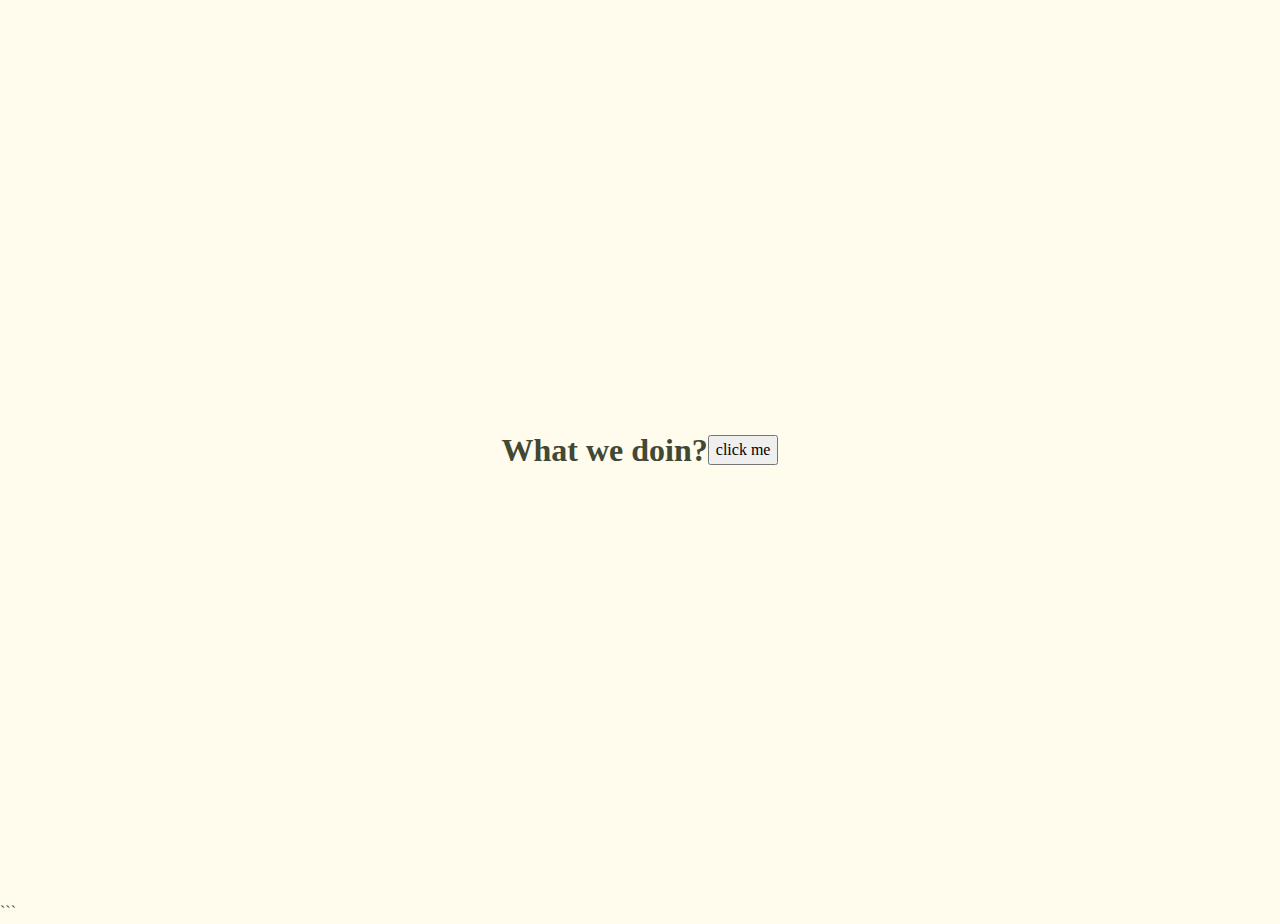
==== todo.html @ 6af76f3a "made a cool button on my start page" ====
<!DOCTYPE html>
<html lang="en-ca">

<head>
  <!-- Set the page title -->
  <title>What to-do? - Assignment 04 - Finishing a Todo List App</title>

  <!-- Set the charset we're using to UTF-8 -->
  <meta charset="utf-8" />

  <!-- Set the screens default zoom / scale to 1 -->
  <meta name="viewport" content="width=device-width, initial-scale=1" />

  <!-- Specifies the document mode for Internet Explorer -->
  <meta http-equiv="X-UA-Compatible" content="ie=edge" />

  <!-- Set the CSS Reset File -->
  <link rel="stylesheet" href="./reset.css" />

  <!-- Set the main stylesheet -->
  <link rel="stylesheet" href="./style.css" />

  <!-- Set the Favicon  -->
  <link href="[data-uri]" rel="icon" type="image/x-icon">

</head>
<body>
    
      <!--
    
     Assignment 04 - Finishing a Todo List App
    
     Instructions:
    
     Important checklist:
    
     - Are users able to create and delete to do list items?
     - Have you set a favicon? (included - but it's a rocket)
     - Has a team member conducted a code review and left a GitHub Issue in your repo?
     - Have you conducted a code review and left a GitHub Issue on your team member's repo?
    
      -->
    
      <main>
        <h1>What we doin?</h1>
    


        <button id="todo1 class="btn1" >click me</button>

      </main>
    
      <!-- Add JavaScript File -->
      <script src="./todo.js"></script>
</body>
</html>
```
---- style.css ----
/*
  PAGE / BODY
*/
body {
  font-family: 'Gill Sans', 'Gill Sans MT', Calibri, 'Trebuchet MS';
  color: var(--default-colour);
  background-color: var(--background-colour);
}

body a {
  color: var(--colour-darkgreen);
  text-align: center;
  font-size: 2rem;
}
body a:hover {
  color: var(--colour-darkbeige);
  text-decoration: underline;
}
body a: {
  color: var(--colour-darkbeige);
  text-decoration: underline;
}

main {
  min-height: 100vh;

  display: flex;
  justify-content: center;
  align-items: center;
}

.gotopage {
  padding: 15px 25px;
  font-size: 24px;
  text-align: center;
  cursor: pointer;
  outline: none;
  color: var(--colour-backround);
  background-color: var(--colour-darkestbrown);
  border: none;
  border-radius: 15px;
  box-shadow: 0 9px var(--colour-lightestgreen);
}

.gotopage:hover {background-color: var(--colour-darkbrown)}

.gotopage:active {
  background-color: var(--colour-darkbeige);
  box-shadow: 0 5px var(--colour-lightgreen);
  transform: translateY(4px);
}

/*COLOUR PALETTE*/

:root {
  /* Core colours - my palette: 
  https://coolors.co/palette/582f0e-7f4f24-936639-a68a64-b6ad90-c2c5aa-a4ac86-656d4a-414833-333d29 */
  --colour-darkestbrown: #582F0E;
  --colour-darkbrown: #7F4F24;
  --colour-brown: #936639;
  --colour-darkbeige: #A68A64;
  --colour-beige: #B6AD90;
  --colour-lightestgreen: #C2C5AA;
  --colour-lightgreen: #A4AC86;
  --colour-green: #656D4A;
  --colour-darkgreen: #414833;
  --colour-darkestgreen: #333D29;

  --colour-backround: #fffbed;

  /* Header configuration */
  --header-heading-colour: var(--colour-backround);

  /* Body configuration */
  --default-colour: var(--colour-darkgreen);
  --background-colour: var(--colour-backround);
}


/****** Screen reader text utility clsas *******/
.sr-only {
  position: absolute;
  width: 1px;
  height: 1px;
  padding: 0;
  margin: -1px;
  overflow: hidden;
  clip: rect(0, 0, 0, 0);
  white-space: nowrap;
  border-width: 0;
}
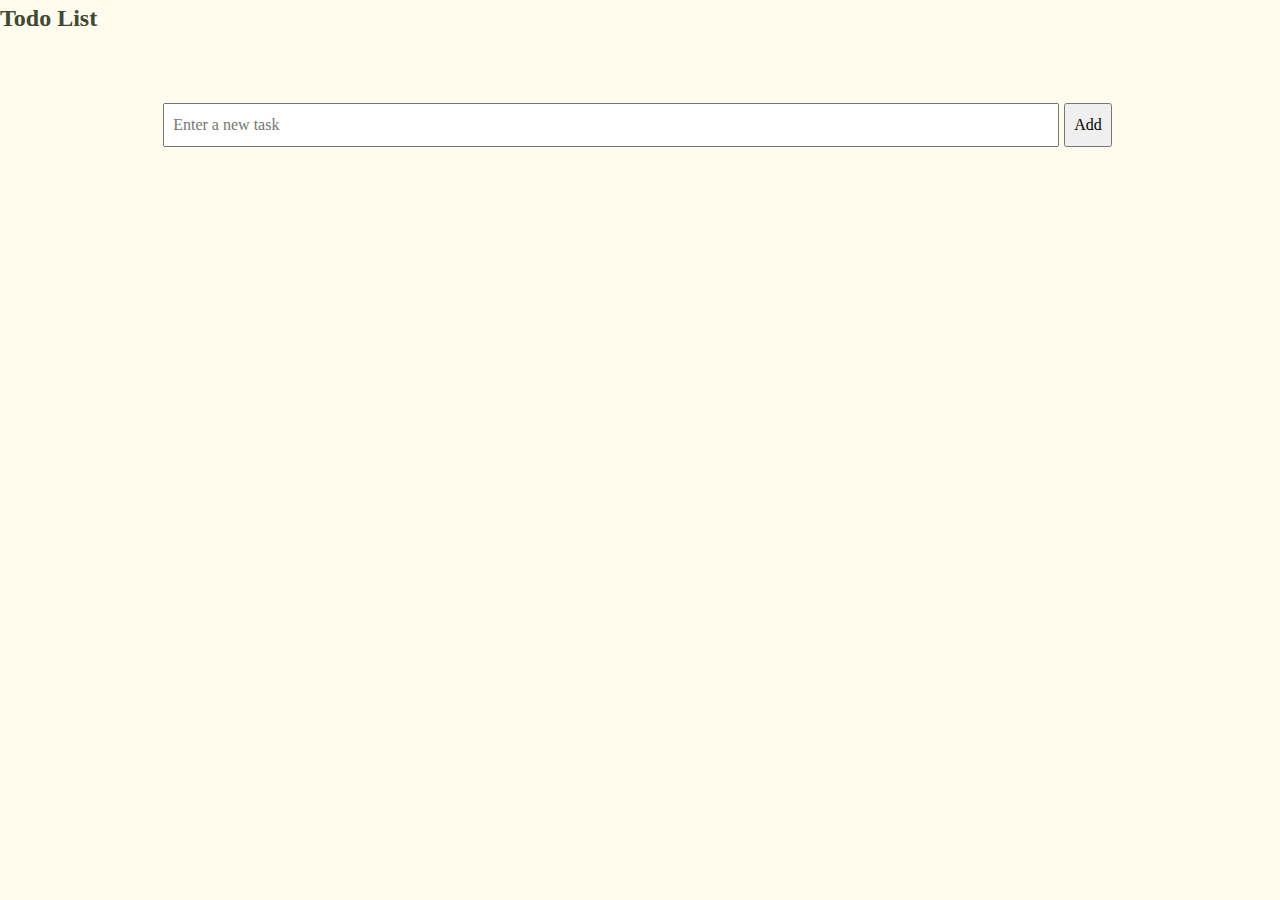
==== commit d0bcc953: "something that works" ====
--- a/todo.html
+++ b/todo.html
@@ -18,16 +18,13 @@
   <link rel="stylesheet" href="./reset.css" />
 
   <!-- Set the main stylesheet -->
-  <link rel="stylesheet" href="./style.css" />
+  <link rel="stylesheet" href="./todo.css" />
 
   <!-- Set the Favicon  -->
   <link href="[data-uri]" rel="icon" type="image/x-icon">
+</head>
+  <!--
 
-</head>
-<body>
-    
-      <!--
-    
      Assignment 04 - Finishing a Todo List App
     
      Instructions:
@@ -39,19 +36,23 @@
      - Has a team member conducted a code review and left a GitHub Issue in your repo?
      - Have you conducted a code review and left a GitHub Issue on your team member's repo?
     
-      -->
-    
-      <main>
-        <h1>What we doin?</h1>
-    
+     -->
+ 
+    <body>
+        <div class="title">
+            <h2>Todo List</h2>
+        </div>
+        
+        <div class="thelist">
+            <input type="text" id="todoInput" placeholder="Enter a new task">
+            <button onclick="addItem()" id="addBtn">Add</button>
+        </div>
+        
+        <ul id="todoList"></ul>
+        
 
-
-        <button id="todo1 class="btn1" >click me</button>
-
-      </main>
-    
-      <!-- Add JavaScript File -->
-      <script src="./todo.js"></script>
-</body>
+                <!-- Add JavaScript File -->
+                <script src="./todo.js"></script>
+            
+    </body>
 </html>
-```--- a/todo.css
+++ b/todo.css
@@ -0,0 +1,99 @@
+
+/*  PAGE / BODY  */
+
+/*
+ * CSS File for the solution
+ * Assignment 03
+ */
+ body {
+    font-family: 'Gill Sans', 'Gill Sans MT', Calibri, 'Trebuchet MS';
+    color: var(--default-colour);
+    background-color: var(--background-colour);
+  }
+  .title {
+    min-height: 80px;
+    justify-content: center;
+    align-items: center;
+  }
+
+  .thelist {
+    min-height: 10vh;
+  
+    display: flex;
+    justify-content: center;
+    align-items: center;
+  }
+
+ 
+
+#todoInput {
+    width: 70%;
+    padding: 8px;
+}
+
+#addBtn, #deleteBtn {
+    padding: 8px;
+    margin: 5px;
+    cursor: pointer;
+}
+
+#todoList {
+    list-style-type: none;
+    padding: 0;
+}
+
+.todoItem {
+    display: flex;
+    justify-content: center:
+    align-items: center;
+    border: 1px solid #A68A64;
+    padding: 8px;
+    margin: 5px 0;
+}
+
+.delete {
+    color: var(--colour-darkbrown);
+    cursor: pointer;
+}
+
+
+/*
+ VARIABLES
+*/
+:root {
+    /* Core colours - my palette: 
+    https://coolors.co/palette/582f0e-7f4f24-936639-a68a64-b6ad90-c2c5aa-a4ac86-656d4a-414833-333d29 */
+    --colour-darkestbrown: #582F0E;
+    --colour-darkbrown: #7F4F24;
+    --colour-brown: #936639;
+    --colour-darkbeige: #A68A64;
+    --colour-beige: #B6AD90;
+    --colour-lightestgreen: #C2C5AA;
+    --colour-lightgreen: #A4AC86;
+    --colour-green: #656D4A;
+    --colour-darkgreen: #414833;
+    --colour-darkestgreen: #333D29;
+  
+    --colour-backround: #fffbed;
+  
+    /* Header configuration */
+    --header-heading-colour: var(--colour-backround);
+  
+    /* Body configuration */
+    --default-colour: var(--colour-darkgreen);
+    --background-colour: var(--colour-backround);
+  }
+  
+  /****** Screen reader text utility clsas *******/
+  .sr-only {
+    position: absolute;
+    width: 1px;
+    height: 1px;
+    padding: 0;
+    margin: -1px;
+    overflow: hidden;
+    clip: rect(0, 0, 0, 0);
+    white-space: nowrap;
+    border-width: 0;
+  }
+
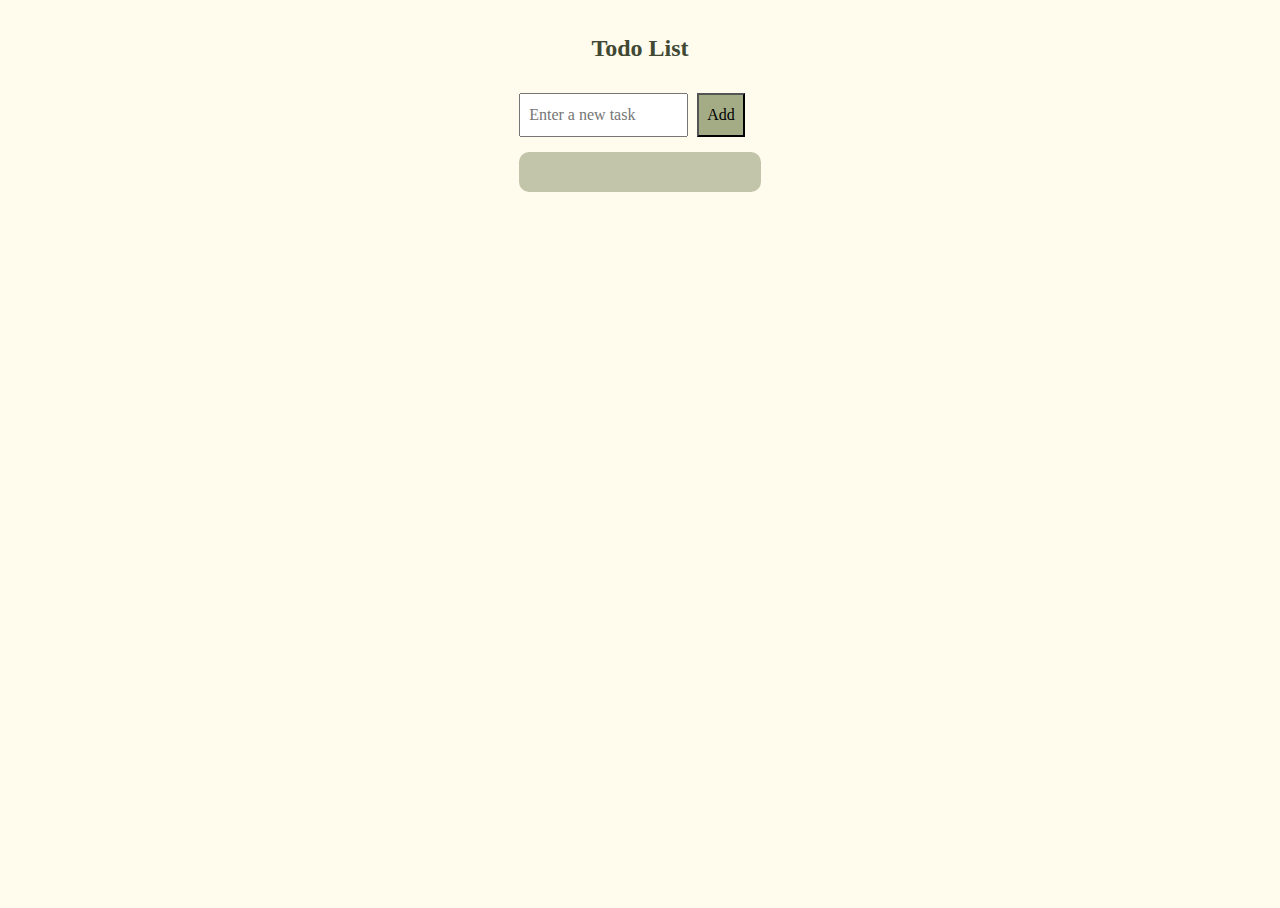
==== commit be93decc: "please be better i beg my eyes hurt" ====
--- a/todo.html
+++ b/todo.html
@@ -37,22 +37,22 @@
      - Have you conducted a code review and left a GitHub Issue on your team member's repo?
     
      -->
- 
-    <body>
+     <body>
         <div class="title">
             <h2>Todo List</h2>
         </div>
-        
-        <div class="thelist">
-            <input type="text" id="todoInput" placeholder="Enter a new task">
-            <button onclick="addItem()" id="addBtn">Add</button>
-        </div>
-        
-        <ul id="todoList"></ul>
-        
-
-                <!-- Add JavaScript File -->
-                <script src="./todo.js"></script>
+    
+        <div class="theform">
+            <div class="thelist">
+                <input type="text" id="todoInput" placeholder="Enter a new task">
+                <button onclick="addItem()" id="addBtn">Add</button>
             
+                <ul id="todoList"></ul>
+            </div>
+    
+            <!-- Add JavaScript File -->
+            <script src="./script.js"></script>
+        </div>    
     </body>
+     
 </html>
--- a/todo.css
+++ b/todo.css
@@ -9,17 +9,19 @@
     font-family: 'Gill Sans', 'Gill Sans MT', Calibri, 'Trebuchet MS';
     color: var(--default-colour);
     background-color: var(--background-colour);
+    margin: .5rem;
   }
+
   .title {
     min-height: 80px;
+    display: flex;
     justify-content: center;
     align-items: center;
   }
 
-  .thelist {
-    min-height: 10vh;
-  
+  .theform {
     display: flex;
+    flex-direction: column;
     justify-content: center;
     align-items: center;
   }
@@ -31,15 +33,31 @@
     padding: 8px;
 }
 
-#addBtn, #deleteBtn {
+#addBtn {
     padding: 8px;
     margin: 5px;
     cursor: pointer;
+    background-color: var(--colour-lightgreen);
+}
+
+#deleteBtn {
+    padding: 8px;
+    margin: 5px;
+    cursor: pointer;
+    background-color: var(--colour-darkestbrown);
+    color: var(--colour-lightestgreen);
+    justify-content: right;
 }
 
 #todoList {
     list-style-type: none;
-    padding: 0;
+    margin: 10px 0px;
+    padding: 20px 10px 20px 10px;
+    background-color: var(--colour-lightestgreen);
+    border-radius: 10px;
+    font-size: 1.2rem;
+    font-weight: bold;
+    text-align: center;
 }
 
 .todoItem {
@@ -54,6 +72,7 @@
 .delete {
     color: var(--colour-darkbrown);
     cursor: pointer;
+    align-self: flex-end;
 }
 
 
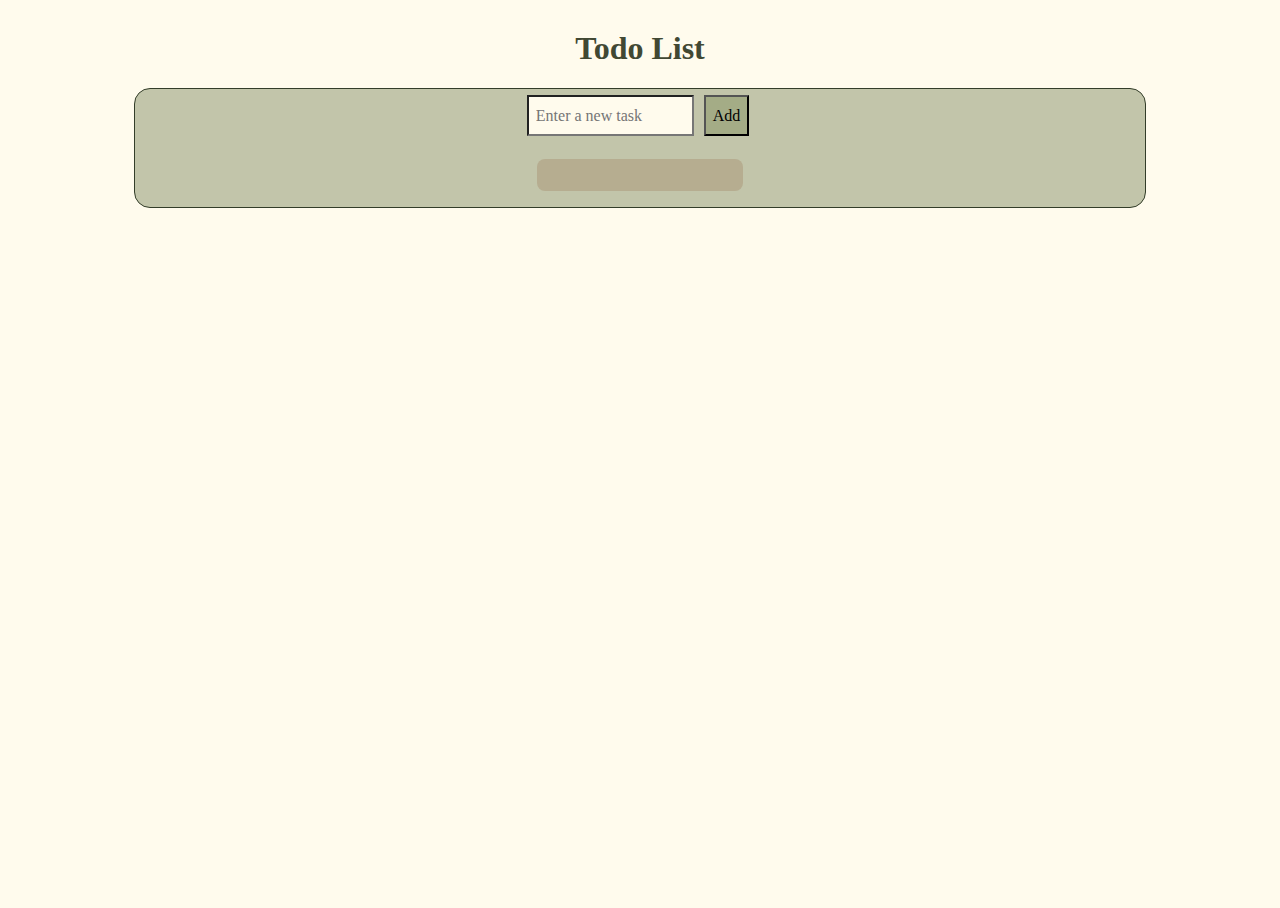
==== commit 759ec101: "woo ready for code review" ====
--- a/todo.html
+++ b/todo.html
@@ -39,7 +39,7 @@
      -->
      <body>
         <div class="title">
-            <h2>Todo List</h2>
+            <h1>Todo List</h1>
         </div>
     
         <div class="theform">
--- a/todo.css
+++ b/todo.css
@@ -11,70 +11,82 @@
     background-color: var(--background-colour);
     margin: .5rem;
   }
-
+ 
+ /* the title at the top */ 
   .title {
-    min-height: 80px;
+    min-height: 5rem;
     display: flex;
     justify-content: center;
     align-items: center;
   }
 
+/* the outermost box and everthing in it*/
   .theform {
     display: flex;
     flex-direction: column;
     justify-content: center;
     align-items: center;
-  }
-
- 
-
-#todoInput {
-    width: 70%;
-    padding: 8px;
+    background-color: var(--colour-lightestgreen);
+    border: var(--colour-darkestgreen) 1px solid;
+    margin: auto;
+    border-radius: 1rem;
+    overflow: auto;
+    max-width: 80%;
 }
 
-#addBtn {
-    padding: 8px;
-    margin: 5px;
+/* the "enter a new task" type box  */
+  #todoInput {
+    width: 70%;
+    padding: 0.4rem;
+    margin: 0.4rem;
+    align-self: center;
+    background-color: var(--colour-backround);
+}
+
+/* the add button */
+  #addBtn {
+    padding: 0.4rem;
+    margin: auto;
     cursor: pointer;
     background-color: var(--colour-lightgreen);
 }
 
-#deleteBtn {
+/* the delete button */
+  #deleteBtn {
     padding: 8px;
     margin: 5px;
     cursor: pointer;
+    align-self: flex-end;
     background-color: var(--colour-darkestbrown);
     color: var(--colour-lightestgreen);
-    justify-content: right;
 }
 
-#todoList {
-    list-style-type: none;
-    margin: 10px 0px;
-    padding: 20px 10px 20px 10px;
-    background-color: var(--colour-lightestgreen);
-    border-radius: 10px;
-    font-size: 1.2rem;
+  .delete {
+    color: var(--colour-darkbrown);
+    cursor: pointer;
+    margin-left: 1rem;
+}
+
+/* the whole list itself */
+  #todoList {
+    margin: 1rem;
+    padding: 1rem;
+    background-color: var(--colour-beige);
+    border-radius: 0.5rem;
+    font-size: 1rem;
     font-weight: bold;
     text-align: center;
 }
 
-.todoItem {
+/* individual items */
+  .todoItem {
     display: flex;
-    justify-content: center:
+    justify-content: space-between;
     align-items: center;
-    border: 1px solid #A68A64;
-    padding: 8px;
-    margin: 5px 0;
+    border: 1px solid var(--colour-darkbrown);
+    padding: 0.2rem;
+    margin: 0.4rem 0;
 }
-
-.delete {
-    color: var(--colour-darkbrown);
-    cursor: pointer;
-    align-self: flex-end;
-}
-
 
 /*
  VARIABLES
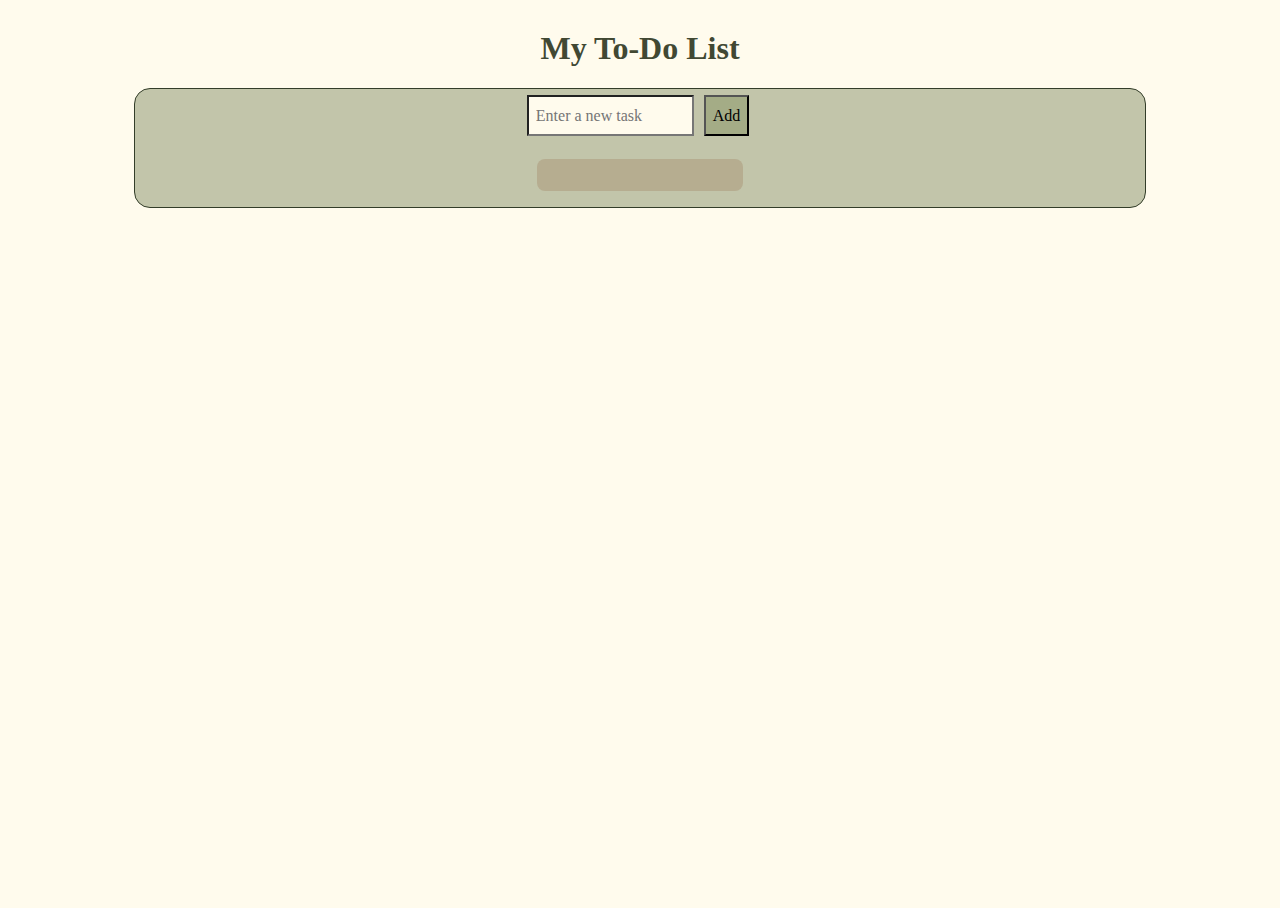
==== commit d476933f: "lets just do the code review lmao" ====
--- a/todo.html
+++ b/todo.html
@@ -39,15 +39,17 @@
      -->
      <body>
         <div class="title">
-            <h1>Todo List</h1>
+            <h1>My To-Do List</h1>
         </div>
     
         <div class="theform">
             <div class="thelist">
+              
                 <input type="text" id="todoInput" placeholder="Enter a new task">
                 <button onclick="addItem()" id="addBtn">Add</button>
-            
+               
                 <ul id="todoList"></ul>
+              
             </div>
     
             <!-- Add JavaScript File -->
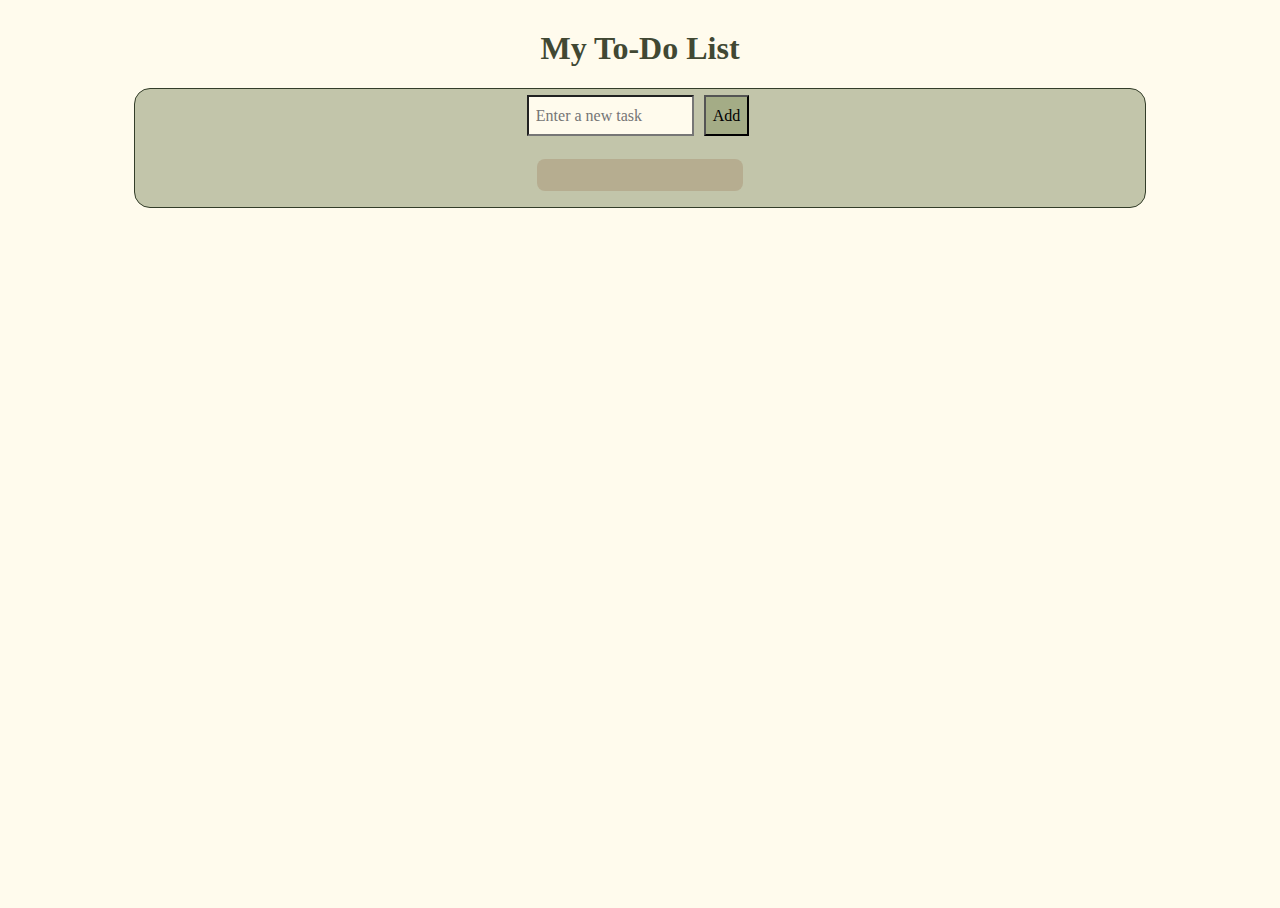
==== commit e0f02772: "styling" ====
--- a/todo.html
+++ b/todo.html
@@ -54,7 +54,8 @@
     
             <!-- Add JavaScript File -->
             <script src="./script.js"></script>
-        </div>    
+            
+        </div>
     </body>
      
 </html>
--- a/todo.css
+++ b/todo.css
@@ -9,15 +9,17 @@
     font-family: 'Gill Sans', 'Gill Sans MT', Calibri, 'Trebuchet MS';
     color: var(--default-colour);
     background-color: var(--background-colour);
+/* background-image: url("images/backroundimg.jpg"); */
     margin: .5rem;
   }
- 
+
  /* the title at the top */ 
   .title {
     min-height: 5rem;
     display: flex;
     justify-content: center;
     align-items: center;
+    text-shadow: var(--background-colour) 1px 0 10px;
   }
 
 /* the outermost box and everthing in it*/
@@ -29,8 +31,7 @@
     background-color: var(--colour-lightestgreen);
     border: var(--colour-darkestgreen) 1px solid;
     margin: auto;
-    border-radius: 1rem;
-    overflow: auto;
+    border-radius: 1rem;;
     max-width: 80%;
 }
 
@@ -86,6 +87,7 @@
     border: 1px solid var(--colour-darkbrown);
     padding: 0.2rem;
     margin: 0.4rem 0;
+    overflow-wrap: auto;
 }
 
 /*
